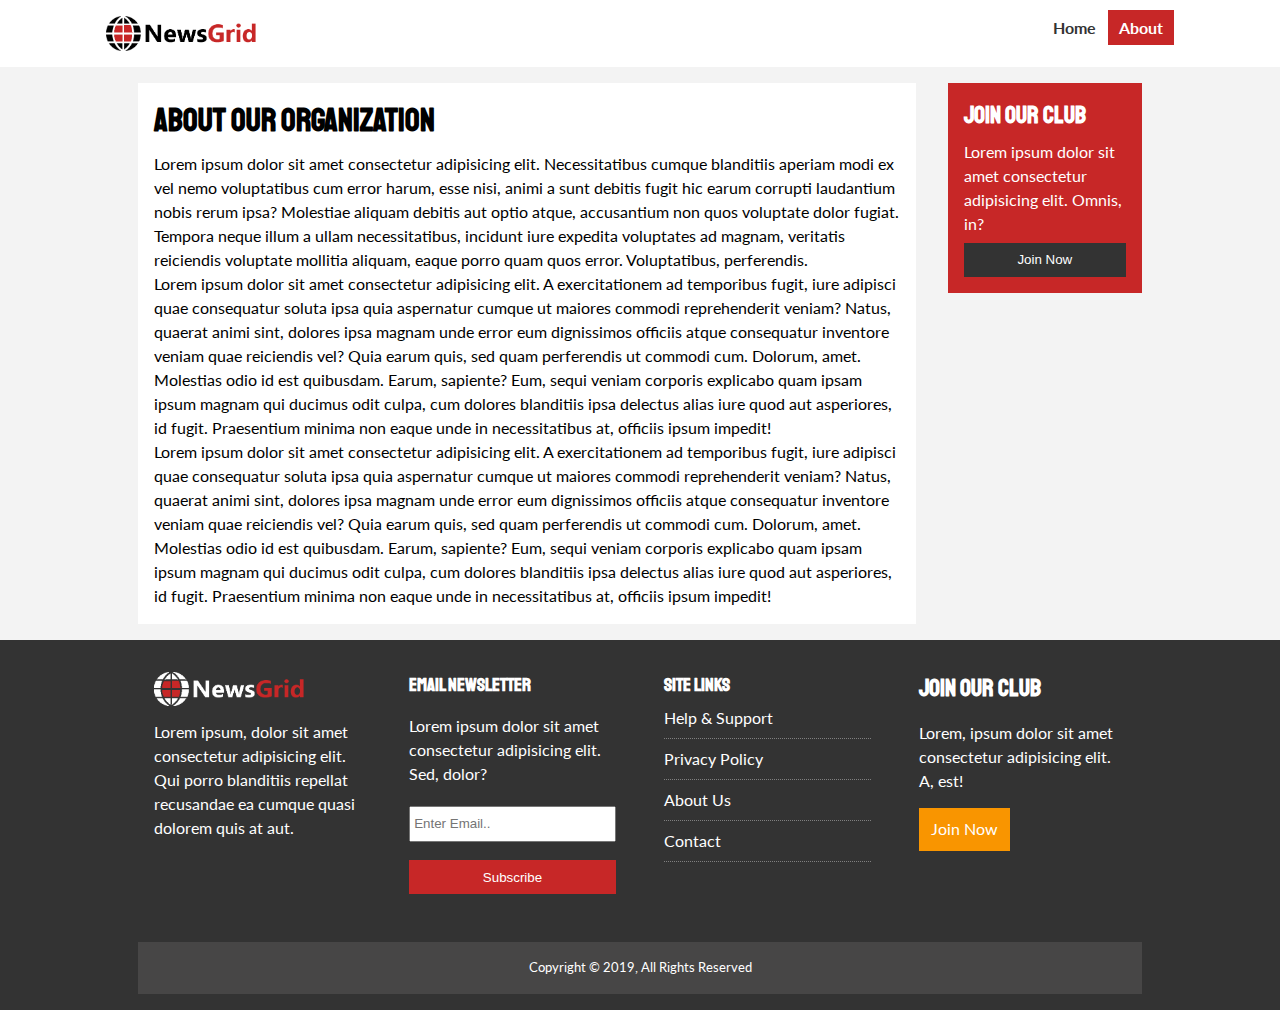
==== about.html @ e60a5d8b "Initial Commit" ====
<!DOCTYPE html>
<html lang="en">
  <head>
    <meta charset="UTF-8" />
    <meta name="viewport" content="width=device-width, initial-scale=1.0" />
    <meta name="description" content="Welcome to the NewsGrid Website" />
    <link
      rel="stylesheet"
      href="https://cdnjs.cloudflare.com/ajax/libs/font-awesome/5.15.3/css/all.min.css"
      integrity="sha512-iBBXm8fW90+nuLcSKlbmrPcLa0OT92xO1BIsZ+ywDWZCvqsWgccV3gFoRBv0z+8dLJgyAHIhR35VZc2oM/gI1w=="
      crossorigin="anonymous"
      referrerpolicy="no-referrer"
    />
    <link rel="stylesheet" href="css/style.css" />
    <link
      rel="stylesheet"
      href="css/mobile.css"
      media="screen and (max-width:768px)"
    />
    <link rel="shortcut icon" type="image/x-icon" href="/favicon.ico" />
    <title>NewsGrid | Latest News</title>
  </head>
  <body>
    <!-- Navbar -->

    <nav id="main-nav">
      <div class="container">
        <img src="/images/logo.png" alt="NewsGrid" />
        <div class="social">
          <a href="http://facebook.com" target="_blank"
            ><i class="fab fa-facebook fa-2x"></i
          ></a>
          <a href="http://instagram.com" target="_blank"
            ><i class="fab fa-instagram fa-2x"></i
          ></a>
          <a href="http://twitter.com" target="_blank"
            ><i class="fab fa-twitter fa-2x"></i
          ></a>
          <a href="http://youtube.com" target="_blank"
            ><i class="fab fa-youtube fa-2x"></i
          ></a>
        </div>
        <ul>
          <li><a href="index.html">Home</a></li>
          <li><a href="about.html" class="current">About</a></li>
        </ul>
      </div>
    </nav>

    <section id="about">
      <div class="container">
        <div class="about-content">
          <div class="card">
            <h1>About our Organization</h1>
            <p>
              Lorem ipsum dolor sit amet consectetur adipisicing elit.
              Necessitatibus cumque blanditiis aperiam modi ex vel nemo
              voluptatibus cum error harum, esse nisi, animi a sunt debitis
              fugit hic earum corrupti laudantium nobis rerum ipsa? Molestiae
              aliquam debitis aut optio atque, accusantium non quos voluptate
              dolor fugiat. Tempora neque illum a ullam necessitatibus, incidunt
              iure expedita voluptates ad magnam, veritatis reiciendis voluptate
              mollitia aliquam, eaque porro quam quos error. Voluptatibus,
              perferendis.
            </p>
            <p>
              Lorem ipsum dolor sit amet consectetur adipisicing elit. A
              exercitationem ad temporibus fugit, iure adipisci quae consequatur
              soluta ipsa quia aspernatur cumque ut maiores commodi
              reprehenderit veniam? Natus, quaerat animi sint, dolores ipsa
              magnam unde error eum dignissimos officiis atque consequatur
              inventore veniam quae reiciendis vel? Quia earum quis, sed quam
              perferendis ut commodi cum. Dolorum, amet. Molestias odio id est
              quibusdam. Earum, sapiente? Eum, sequi veniam corporis explicabo
              quam ipsam ipsum magnam qui ducimus odit culpa, cum dolores
              blanditiis ipsa delectus alias iure quod aut asperiores, id fugit.
              Praesentium minima non eaque unde in necessitatibus at, officiis
              ipsum impedit!
            </p>
            <p>
              Lorem ipsum dolor sit amet consectetur adipisicing elit. A
              exercitationem ad temporibus fugit, iure adipisci quae consequatur
              soluta ipsa quia aspernatur cumque ut maiores commodi
              reprehenderit veniam? Natus, quaerat animi sint, dolores ipsa
              magnam unde error eum dignissimos officiis atque consequatur
              inventore veniam quae reiciendis vel? Quia earum quis, sed quam
              perferendis ut commodi cum. Dolorum, amet. Molestias odio id est
              quibusdam. Earum, sapiente? Eum, sequi veniam corporis explicabo
              quam ipsam ipsum magnam qui ducimus odit culpa, cum dolores
              blanditiis ipsa delectus alias iure quod aut asperiores, id fugit.
              Praesentium minima non eaque unde in necessitatibus at, officiis
              ipsum impedit!
            </p>
          </div>

          <div class="card bg-primary">
            <h2>Join Our Club</h2>
            <p>
              Lorem ipsum dolor sit amet consectetur adipisicing elit. Omnis,
              in?
            </p>
            <button class="btn btn-block btn-dark">Join Now</button>
          </div>
        </div>
      </div>
    </section>

    <!-- Footer -->

    <footer>
      <div class="container">
        <div class="footer-container">
          <div class="footer-item">
            <img src="/images/logo_light.png" alt="" />
            <p>
              Lorem ipsum, dolor sit amet consectetur adipisicing elit. Qui
              porro blanditiis repellat recusandae ea cumque quasi dolorem quis
              at aut.
            </p>
          </div>

          <div class="footer-item">
            <h3>Email Newsletter</h3>
            <p>
              Lorem ipsum dolor sit amet consectetur adipisicing elit. Sed,
              dolor?
            </p>
            <input
              type="email"
              name="email"
              id="email"
              placeholder="Enter Email.."
            />
            <button class="btn btn-block btn-primary">Subscribe</button>
          </div>

          <div class="footer-item">
            <h3>Site Links</h3>
            <ul>
              <li><a href="#">Help & Support</a></li>
              <li><a href="#">Privacy Policy</a></li>
              <li><a href="#">About Us</a></li>
              <li><a href="#">Contact</a></li>
            </ul>
          </div>

          <div class="footer-item">
            <h2>Join Our Club</h2>
            <p>
              Lorem, ipsum dolor sit amet consectetur adipisicing elit. A, est!
            </p>
            <div class="btn btn-secondary">Join Now</div>
          </div>
        </div>

        <div class="copyright">Copyright &copy; 2019, All Rights Reserved</div>
      </div>
    </footer>
  </body>
</html>
---- css/style.css ----
@import url("https://fonts.googleapis.com/css2?family=Lato&family=Staatliches&display=swap");

:root {
  --primary-color: #c72727;
  --secondary-color: #f99500;
  --light-color: #f3f3f3;
  --dark-color: #333;
  --max-width: 1100px;
}

.category {
  --sport-color: #f99500;
  --ent-color: #a66bbe;
  --tech-color: #009cff;
}

* {
  margin: 0;
  padding: 0;
  box-sizing: border-box;
}

body {
  font-family: "Lato", sans-serif;
  line-height: 1.5;
  background: var(--light-color);
}

a {
  text-decoration: none;
  font-family: "Lato", sans-serif;
  color: #333;
}

ul {
  list-style: none;
}

img {
  width: 100%;
}

h1,
h2,
h3,
h4,
h5,
h6 {
  font-family: "Staatliches", cursive;
  margin-bottom: 0.5rem;
  line-height: 1.4;
}

/* Utility */

.container {
  max-width: var(--max-width);
  margin: auto;
  padding: 0 2rem;
  overflow: hidden;
}

.category {
  text-transform: uppercase;
  color: #fff;
  padding: 0.4rem 0.6rem;
  border-radius: 10px;
  display: inline-block;
  border: none;
  font-size: 0.6rem;
  background: var(--dark-color);
  margin-bottom: 0.5rem;
}

.category-sports {
  background-color: var(--sport-color);
}

.category-ent {
  background-color: var(--ent-color);
}

.category-tech {
  background-color: var(--tech-color);
}

.btn {
  margin-top: 0.4rem;
  display: inline-block;
  padding: 0.6rem 0.75rem;
  color: #fff;
  border: none;
  background-color: var(--dark-color);
}

.btn:hover {
  opacity: 0.8;
}

.btn-primary {
  background-color: var(--primary-color);
}

.btn-secondary {
  background-color: var(--secondary-color);
}

.btn-light {
  background-color: var(--light-color);
}

.btn-dark {
  background: var(--dark-color);
  color: white;
}

.btn-block {
  display: block;
  width: 100%;
}

.card {
  background-color: #fff;
  padding: 1rem;
}

.bg-primary {
  background: var(--primary-color);
  color: #fff;
}

.bg-secondary {
  color: #fff;
  background: var(--secondary-color);
}

.bg-dark {
  background: var(--dark-color);
  color: #fff;
}

/* Navigation */

#main-nav {
  background: #fff;
  position: sticky;
  top: 0;
  z-index: 2;
}

#main-nav .container {
  display: grid;
  grid-template-columns: 6fr 4fr 3fr;
  padding: 1rem;
  text-align: center;
}

#main-nav .container img {
  width: 150px;
}

#main-nav .container ul {
  display: flex;
  justify-self: end;
}

#main-nav .container ul li a {
  padding: 0.5rem 0.7rem;
  font-weight: bold;
}

#main-nav .container ul li a.current {
  background-color: var(--primary-color);
  color: #fff;
}

#main-nav .container ul li a:hover {
  background-color: var(--light-color);
  color: var(--dark-color);
}

#main-nav .social {
  justify-self: center;
  color: #333;
}

#main-nav .social i {
  margin-right: 0.5rem;
}

/* Showcase */

.showcase {
  padding: 2rem;
  position: relative;
  background: #333;
  color: #fff;
}

.showcase:before {
  content: "";
  background: url("../images/featured.jpg") no-repeat center center/cover;
  position: absolute;
  top: 0;
  left: 0;
  height: 100%;
  width: 100%;
  opacity: 0.4;
}

.showcase .container-showcase {
  display: grid;
  grid-template-columns: 1fr 1fr;
  justify-content: center;
  align-items: center;
  height: 50vh;
}

.showcase .showcase-content {
  z-index: 1;
}

.showcase .showcase-content p {
  margin-bottom: 0.6rem;
}

/* Articles GridBox */

.article-grid {
  display: grid;
  grid-template-columns: repeat(3, 1fr);
  gap: 0.75rem;
}

.article-grid .card:first-child,
.article-grid .card:last-child {
  display: grid;
  grid-template-columns: 1fr 1fr;
  gap: 1rem;
  grid-column: 1 / span 2;
  justify-content: center;
  align-items: center;
}

.article-grid .card:last-child {
  grid-column: 2 / span 2;
}

#article {
  padding: 2.5rem;
}

/* Footer */

footer {
  background: var(--dark-color);
  color: #fff;
}

.footer-container {
  padding: 1rem;
  display: grid;
  grid-template-columns: repeat(4, 1fr);
  gap: 1rem;
}

.footer-item {
  padding: 1rem;
}

.footer-item p {
  padding: 0.5rem 0;
}

.footer-container ul li a {
  color: #fff;
}

.footer-container ul li a:hover {
  color: var(--primary-color);
}

.footer-container ul li {
  padding-bottom: 0.5rem;
  border-bottom: dotted grey 1px;
  margin-bottom: 0.5rem;
}

.footer-item img {
  width: 150px;
}

.footer-container input {
  display: inline-block;
  width: 100%;
  line-height: 1.6rem;
  padding: 0.2rem;
  margin: 0.75rem 0;
}

.copyright {
  background: rgb(71, 70, 70);
  padding: 1rem;
  text-align: center;
  font-size: 0.8rem;
  margin: 1rem;
}

/* About Page */

.about-content {
  padding: 1rem;
  display: grid;
  grid-template-columns: 4fr 1fr;

  gap: 2rem;
}

.about-content .card:first-child {
  grid-row: 1 / span 3;
}

/* Article Page */

.article-container {
  padding: 1rem;
  display: grid;
  grid-template-columns: 5fr 2fr;
  gap: 1rem;
}

.sidebar {
  display: flex;
  flex-direction: column;
}

.sidebar .card {
  margin-bottom: 1rem;
}

.sidebar .card:first-child ul li {
  border-bottom: grey dotted 1px;
  padding-bottom: 0.6rem;
  margin-top: 0.5rem;
}

.sidebar .card:first-child ul li a {
  padding: 0 1rem;
}

.sidebar .card:first-child ul li a :hover {
  color: var(--primary-color);
}

#article .container > .card h1 {
  font-size: 3rem;
}

#article .container > .card .meta {
  display: flex;
  background-color: #f4f4f4;
  justify-content: space-between;
  padding: 0.6rem 1rem;
}
---- css/mobile.css ----
/* Tablet, Ipad */

/* Navigation */

.article-grid {
  grid-template-columns: 1fr 1fr;
}

.article-grid .card:first-child,
.article-grid .card:last-child {
  grid-template-columns: 1fr;
  grid-column: 1;
}

@media (max-width: 600px) {
  #main-nav .social {
    display: none;
  }

  #main-nav .container {
    grid-template-columns: 1fr;
    gap: 0.5rem;
  }

  #main-nav .container ul,
  #main-nav .container img {
    justify-self: center;
  }

  #main-nav .container ul li a {
    padding: 0.4rem;
  }

  /* Stack */

  .article-grid,
  .showcase .container-showcase,
  .footer-container,
  .about-content,
  .article-container {
    grid-template-columns: 1fr;
  }

  #article .container > .card .meta {
    flex-direction: column;
  }

  #article {
    padding: 0.75rem;
  }

  .container {
    padding: 0.75rem;
  }

  .about-content {
    padding: 0;
  }
}
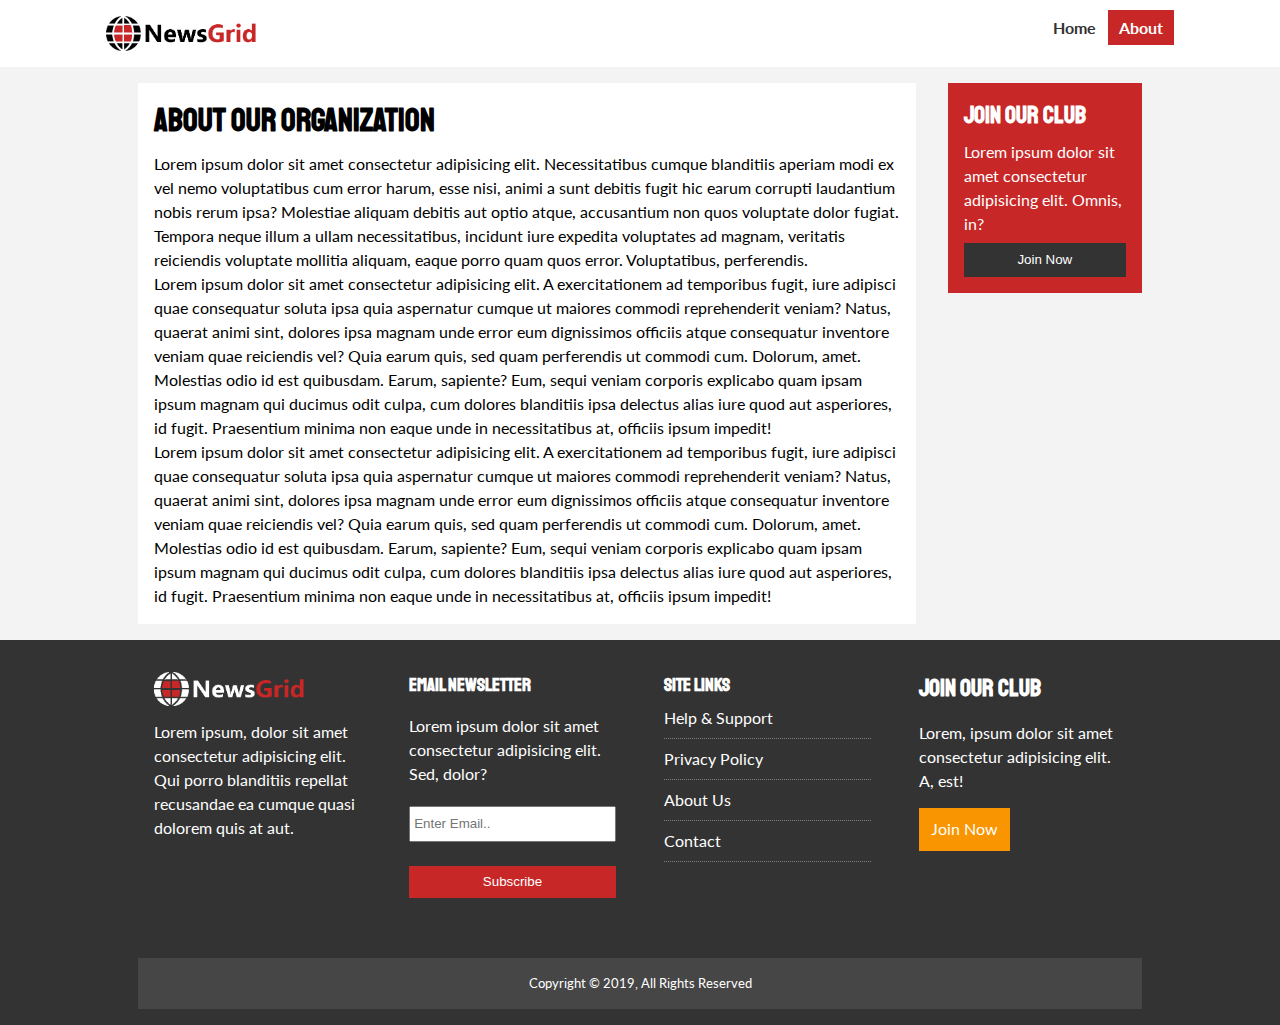
==== commit 4f5ceac2: "Updated form" ====
--- a/about.html
+++ b/about.html
@@ -125,13 +125,19 @@
               Lorem ipsum dolor sit amet consectetur adipisicing elit. Sed,
               dolor?
             </p>
-            <input
-              type="email"
-              name="email"
-              id="email"
-              placeholder="Enter Email.."
-            />
-            <button class="btn btn-block btn-primary">Subscribe</button>
+            <form name="contact" data-netlify="true" method="post">
+              <input
+                type="email"
+                name="email"
+                id="email"
+                placeholder="Enter Email.."
+              />
+              <input
+                type="submit"
+                value="Subscribe"
+                class="btn btn-primary btn-block"
+              />
+            </form>
           </div>
 
           <div class="footer-item">
